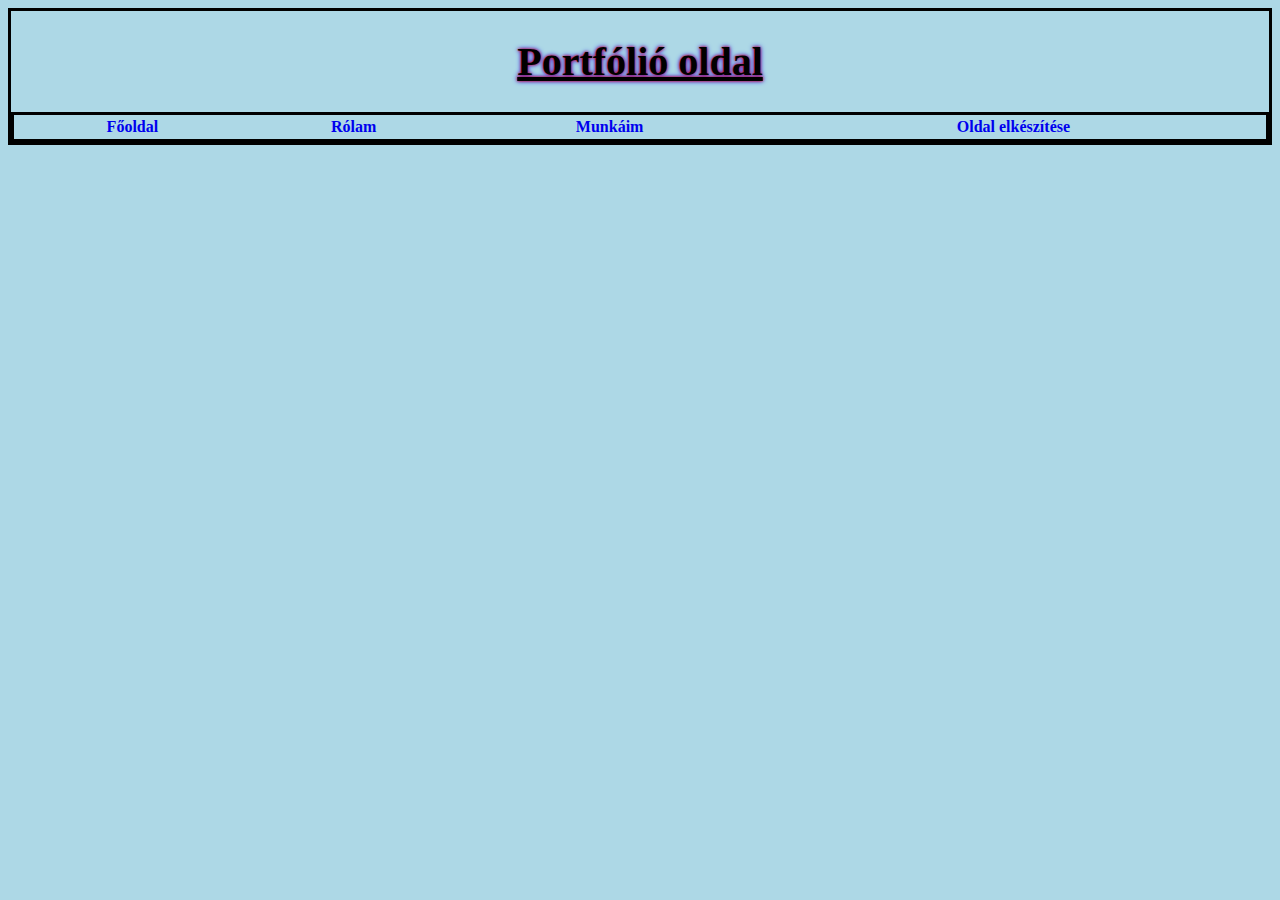
==== elkeszites.html @ 6831b508 "Add files via upload" ====
<!DOCTYPE html>
<html>
<head>
	<meta charset="utf-8">
	 <meta name="viewport" content="width=device-width, initial-csale=1.0">
	 <link rel="stylesheet" type="text/css" href="css/main.css">
	<title>Tayler Samuel Portfólió oldala</title>
</head>
<body>
	<header><h1>Portfólió oldal</h1></header>
	<table style="width: 100%">
		<tr>
			<th><a href="index.html">Főoldal</a></th>
			<th><a href="rolam.html">Rólam</a></th>
			<th><a href="munkaim.html">Munkáim</a></th>
            <th><a href="elkeszites.html">Oldal elkészítése</a></th>
		</tr>
	</table>
</body>
</html>
---- css/main.css ----
header{
text-align: center;
text-decoration-line: underline;
 text-shadow: 0 0 3px #FF0000, 0 0 5px #0000FF;
 font-size: 20px;
}
body{
	background-color: lightblue;
	border: 3px solid black;
}
table{
	width: 100%;
	border: 3px solid black; 

}
a{
	text-decoration: none;
}
.kozep{
   width: 30%;
   display: block;
  margin-left: auto;
  margin-right: auto;
}
img{
	width: 100%;
}
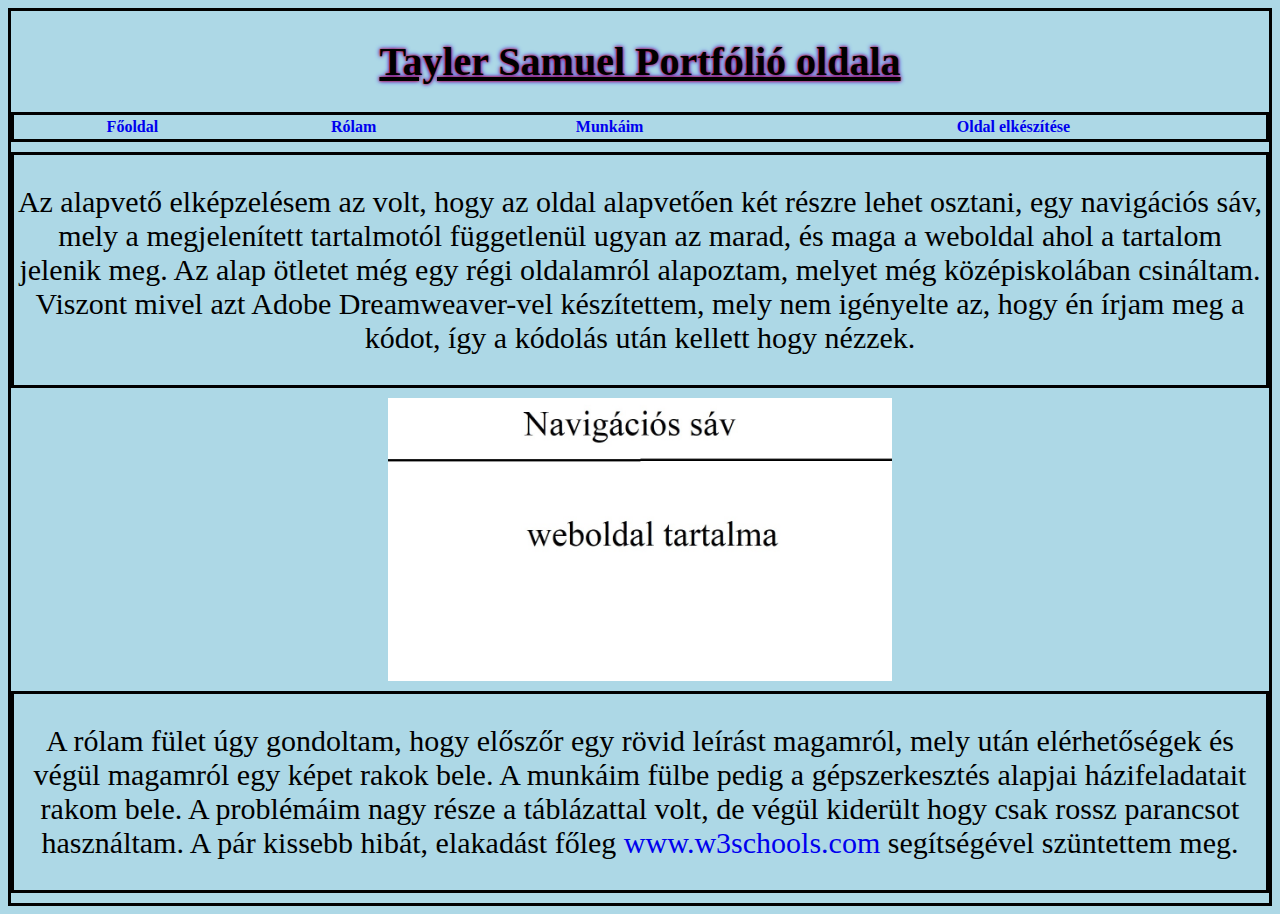
==== commit 929330f2: "Add files via upload" ====
--- a/elkeszites.html
+++ b/elkeszites.html
@@ -7,8 +7,9 @@
 	<title>Tayler Samuel Portfólió oldala</title>
 </head>
 <body>
-	<header><h1>Portfólió oldal</h1></header>
-	<table style="width: 100%">
+	<header><h1>Tayler Samuel Portfólió oldala</h1></header>
+	<nav>
+	<table>
 		<tr>
 			<th><a href="index.html">Főoldal</a></th>
 			<th><a href="rolam.html">Rólam</a></th>
@@ -16,5 +17,15 @@
             <th><a href="elkeszites.html">Oldal elkészítése</a></th>
 		</tr>
 	</table>
+	</nav>
+	<div>
+	<p>Az alapvető elképzelésem az volt, hogy az oldal alapvetően két részre lehet osztani, egy navigációs sáv, mely a megjelenített tartalmotól függetlenül ugyan az marad, és maga a weboldal ahol a tartalom jelenik meg. Az alap ötletet még egy régi oldalamról alapoztam, melyet még középiskolában csináltam. Viszont mivel azt Adobe Dreamweaver-vel készítettem, mely nem igényelte az, hogy én írjam meg a kódot, így a kódolás után kellett hogy nézzek.
+	</p>
+	</div>
+	<img src="src/alapkinezet.jpg" class="kozep">
+	<div><p>
+		A rólam fület úgy gondoltam, hogy előszőr egy rövid leírást magamról, mely után elérhetőségek és végül magamról egy képet rakok bele. A munkáim fülbe pedig a gépszerkesztés alapjai házifeladatait rakom bele. A problémáim nagy része a táblázattal volt, de végül kiderült hogy csak rossz parancsot használtam. A pár kissebb hibát, elakadást főleg 
+		<a href="https://www.w3schools.com/">www.w3schools.com</a> segítségével szüntettem meg.
+	</p></div>
 </body>
 </html>--- a/css/main.css
+++ b/css/main.css
@@ -7,6 +7,7 @@
 body{
 	background-color: lightblue;
 	border: 3px solid black;
+	padding-bottom: 10px;
 }
 table{
 	width: 100%;
@@ -17,11 +18,24 @@
 	text-decoration: none;
 }
 .kozep{
-   width: 30%;
+   width: 40%;
    display: block;
   margin-left: auto;
   margin-right: auto;
+  padding: 10px;
 }
 img{
 	width: 100%;
-}	+}	
+div{
+	border: 3px solid black;
+
+}
+nav{
+	padding-bottom: 10px;
+}
+p{
+	font-size: 30px;
+	text-align: center;
+	font-style: Serif;
+}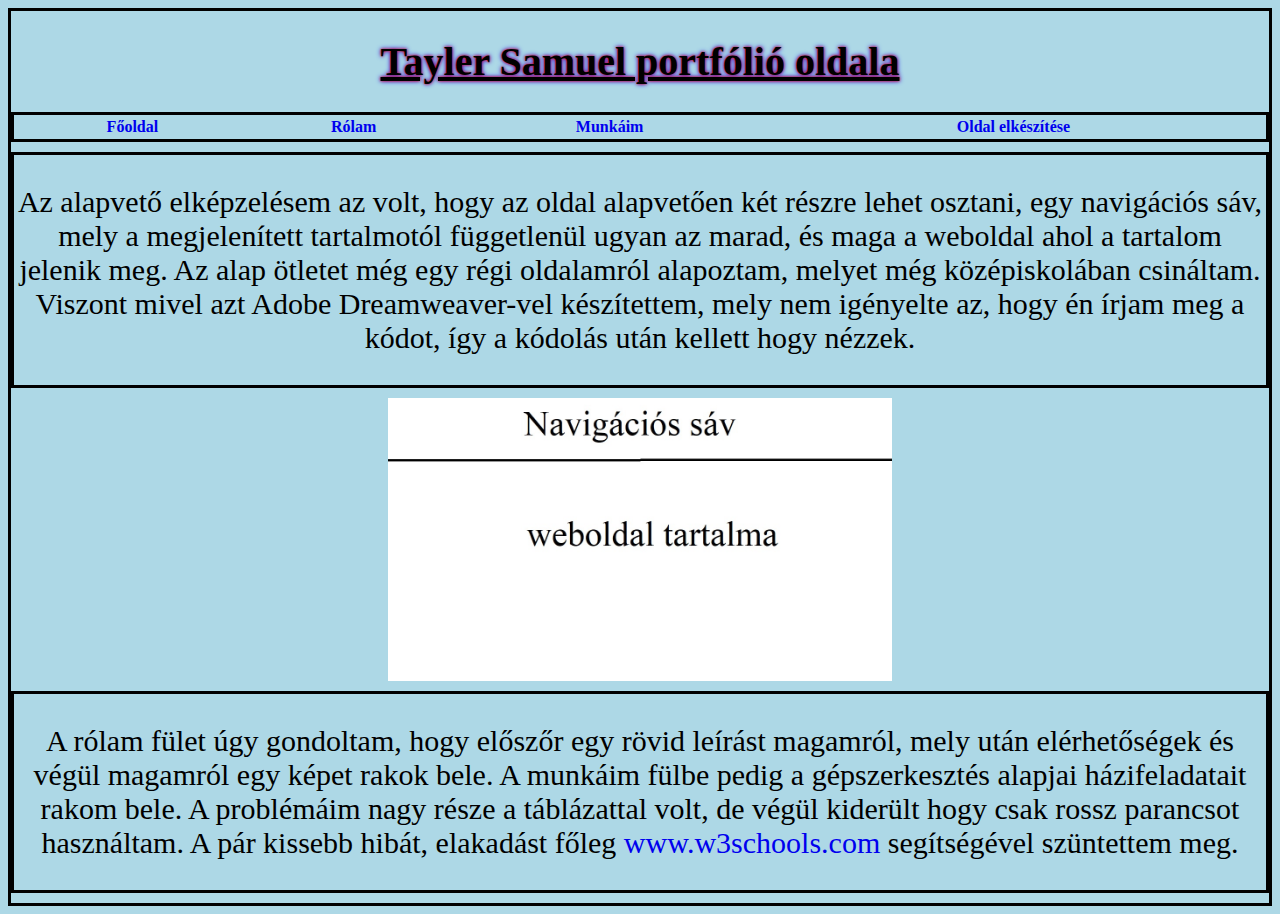
==== commit 51b63ef7: "Update elkeszites.html" ====
--- a/elkeszites.html
+++ b/elkeszites.html
@@ -7,7 +7,7 @@
 	<title>Tayler Samuel Portfólió oldala</title>
 </head>
 <body>
-	<header><h1>Tayler Samuel Portfólió oldala</h1></header>
+	<header><h1>Tayler Samuel portfólió oldala</h1></header>
 	<nav>
 	<table>
 		<tr>
@@ -28,4 +28,4 @@
 		<a href="https://www.w3schools.com/">www.w3schools.com</a> segítségével szüntettem meg.
 	</p></div>
 </body>
-</html>+</html>
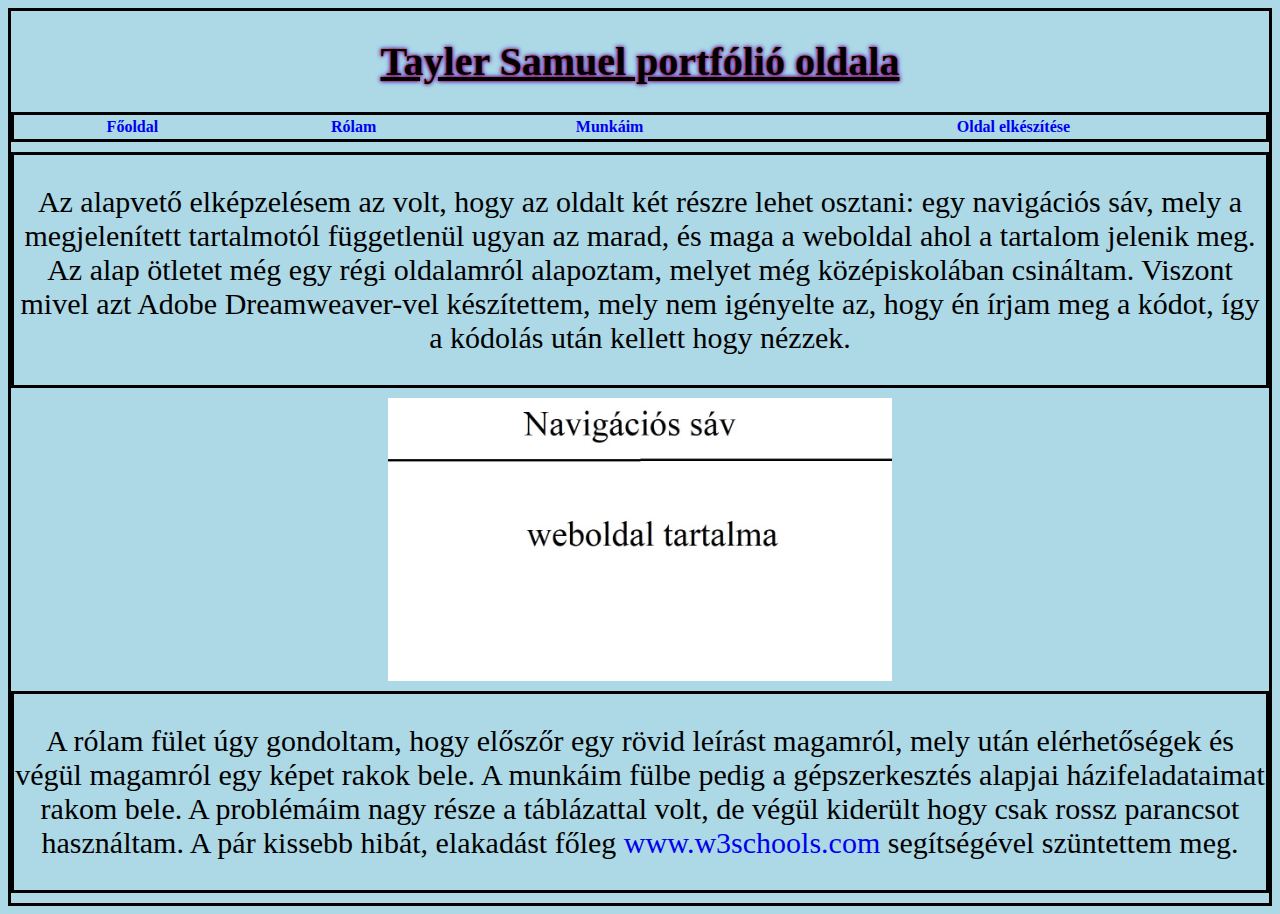
==== commit 42d8791d: "Update elkeszites.html" ====
--- a/elkeszites.html
+++ b/elkeszites.html
@@ -19,12 +19,12 @@
 	</table>
 	</nav>
 	<div>
-	<p>Az alapvető elképzelésem az volt, hogy az oldal alapvetően két részre lehet osztani, egy navigációs sáv, mely a megjelenített tartalmotól függetlenül ugyan az marad, és maga a weboldal ahol a tartalom jelenik meg. Az alap ötletet még egy régi oldalamról alapoztam, melyet még középiskolában csináltam. Viszont mivel azt Adobe Dreamweaver-vel készítettem, mely nem igényelte az, hogy én írjam meg a kódot, így a kódolás után kellett hogy nézzek.
+	<p>Az alapvető elképzelésem az volt, hogy az oldalt két részre lehet osztani: egy navigációs sáv, mely a megjelenített tartalmotól függetlenül ugyan az marad, és maga a weboldal ahol a tartalom jelenik meg. Az alap ötletet még egy régi oldalamról alapoztam, melyet még középiskolában csináltam. Viszont mivel azt Adobe Dreamweaver-vel készítettem, mely nem igényelte az, hogy én írjam meg a kódot, így a kódolás után kellett hogy nézzek.
 	</p>
 	</div>
 	<img src="src/alapkinezet.jpg" class="kozep">
 	<div><p>
-		A rólam fület úgy gondoltam, hogy előszőr egy rövid leírást magamról, mely után elérhetőségek és végül magamról egy képet rakok bele. A munkáim fülbe pedig a gépszerkesztés alapjai házifeladatait rakom bele. A problémáim nagy része a táblázattal volt, de végül kiderült hogy csak rossz parancsot használtam. A pár kissebb hibát, elakadást főleg 
+		A rólam fület úgy gondoltam, hogy előszőr egy rövid leírást magamról, mely után elérhetőségek és végül magamról egy képet rakok bele. A munkáim fülbe pedig a gépszerkesztés alapjai házifeladataimat rakom bele. A problémáim nagy része a táblázattal volt, de végül kiderült hogy csak rossz parancsot használtam. A pár kissebb hibát, elakadást főleg 
 		<a href="https://www.w3schools.com/">www.w3schools.com</a> segítségével szüntettem meg.
 	</p></div>
 </body>
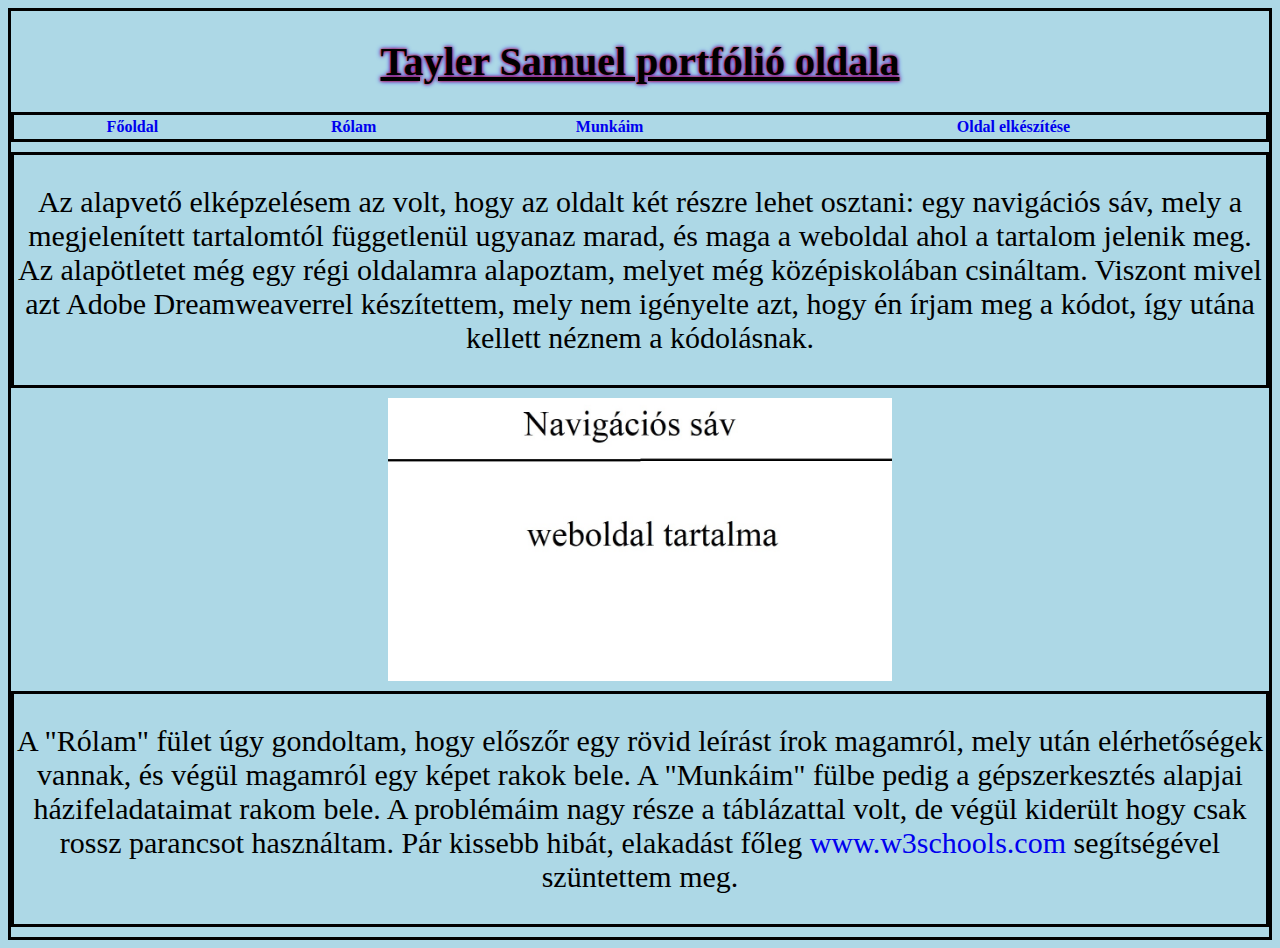
==== commit df97278c: "Update elkeszites.html" ====
--- a/elkeszites.html
+++ b/elkeszites.html
@@ -19,12 +19,12 @@
 	</table>
 	</nav>
 	<div>
-	<p>Az alapvető elképzelésem az volt, hogy az oldalt két részre lehet osztani: egy navigációs sáv, mely a megjelenített tartalmotól függetlenül ugyan az marad, és maga a weboldal ahol a tartalom jelenik meg. Az alap ötletet még egy régi oldalamról alapoztam, melyet még középiskolában csináltam. Viszont mivel azt Adobe Dreamweaver-vel készítettem, mely nem igényelte az, hogy én írjam meg a kódot, így a kódolás után kellett hogy nézzek.
+	<p>Az alapvető elképzelésem az volt, hogy az oldalt két részre lehet osztani: egy navigációs sáv, mely a megjelenített tartalomtól függetlenül ugyanaz marad, és maga a weboldal ahol a tartalom jelenik meg. Az alapötletet még egy régi oldalamra alapoztam, melyet még középiskolában csináltam. Viszont mivel azt Adobe Dreamweaverrel készítettem, mely nem igényelte azt, hogy én írjam meg a kódot, így utána kellett néznem a kódolásnak.
 	</p>
 	</div>
 	<img src="src/alapkinezet.jpg" class="kozep">
 	<div><p>
-		A rólam fület úgy gondoltam, hogy előszőr egy rövid leírást magamról, mely után elérhetőségek és végül magamról egy képet rakok bele. A munkáim fülbe pedig a gépszerkesztés alapjai házifeladataimat rakom bele. A problémáim nagy része a táblázattal volt, de végül kiderült hogy csak rossz parancsot használtam. A pár kissebb hibát, elakadást főleg 
+		A "Rólam" fület úgy gondoltam, hogy előszőr egy rövid leírást írok magamról, mely után elérhetőségek vannak, és végül magamról egy képet rakok bele. A "Munkáim" fülbe pedig a gépszerkesztés alapjai házifeladataimat rakom bele. A problémáim nagy része a táblázattal volt, de végül kiderült hogy csak rossz parancsot használtam. Pár kissebb hibát, elakadást főleg 
 		<a href="https://www.w3schools.com/">www.w3schools.com</a> segítségével szüntettem meg.
 	</p></div>
 </body>
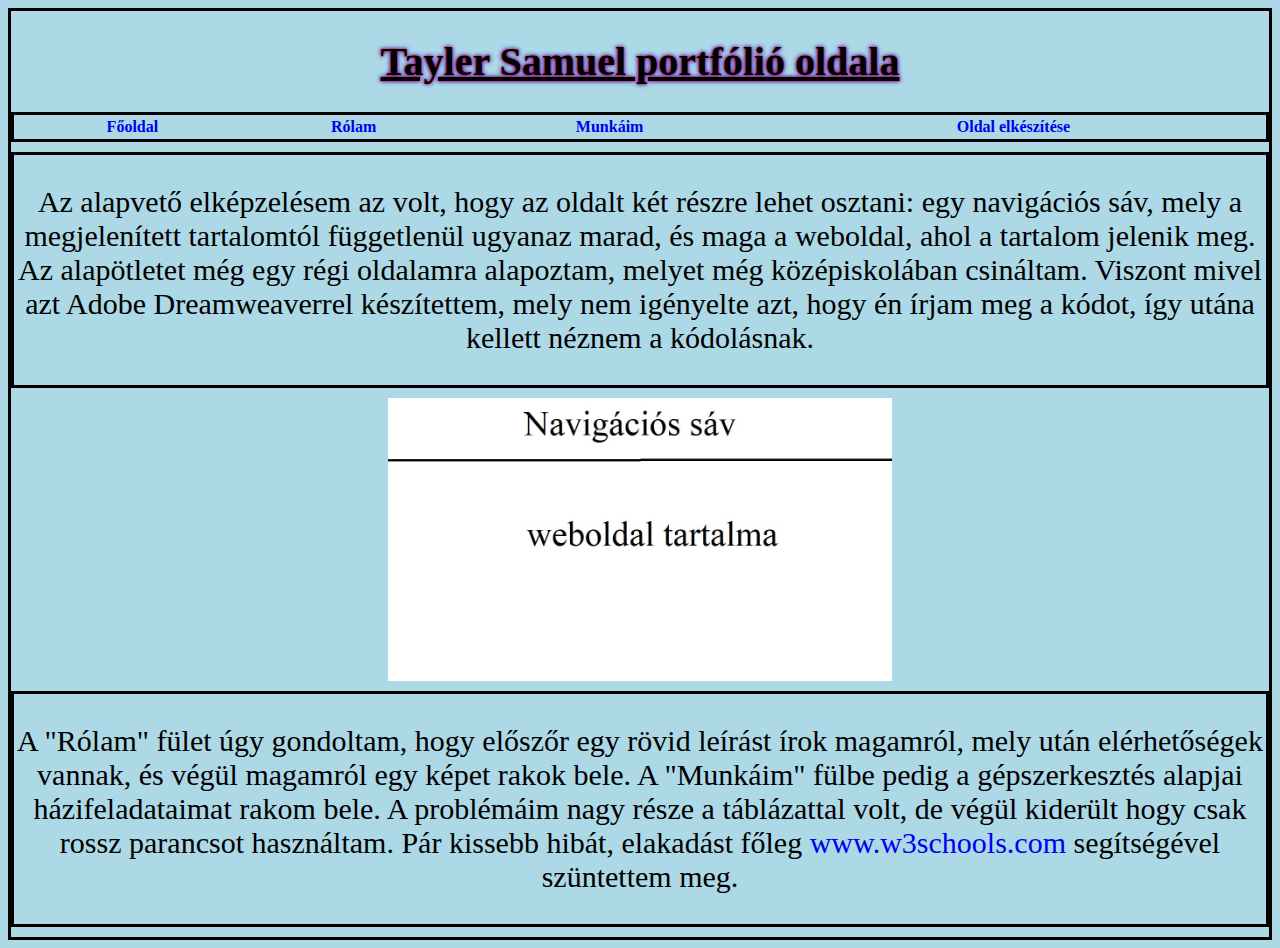
==== commit ea747066: "Update elkeszites.html" ====
--- a/elkeszites.html
+++ b/elkeszites.html
@@ -19,7 +19,7 @@
 	</table>
 	</nav>
 	<div>
-	<p>Az alapvető elképzelésem az volt, hogy az oldalt két részre lehet osztani: egy navigációs sáv, mely a megjelenített tartalomtól függetlenül ugyanaz marad, és maga a weboldal ahol a tartalom jelenik meg. Az alapötletet még egy régi oldalamra alapoztam, melyet még középiskolában csináltam. Viszont mivel azt Adobe Dreamweaverrel készítettem, mely nem igényelte azt, hogy én írjam meg a kódot, így utána kellett néznem a kódolásnak.
+	<p>Az alapvető elképzelésem az volt, hogy az oldalt két részre lehet osztani: egy navigációs sáv, mely a megjelenített tartalomtól függetlenül ugyanaz marad, és maga a weboldal, ahol a tartalom jelenik meg. Az alapötletet még egy régi oldalamra alapoztam, melyet még középiskolában csináltam. Viszont mivel azt Adobe Dreamweaverrel készítettem, mely nem igényelte azt, hogy én írjam meg a kódot, így utána kellett néznem a kódolásnak.
 	</p>
 	</div>
 	<img src="src/alapkinezet.jpg" class="kozep">
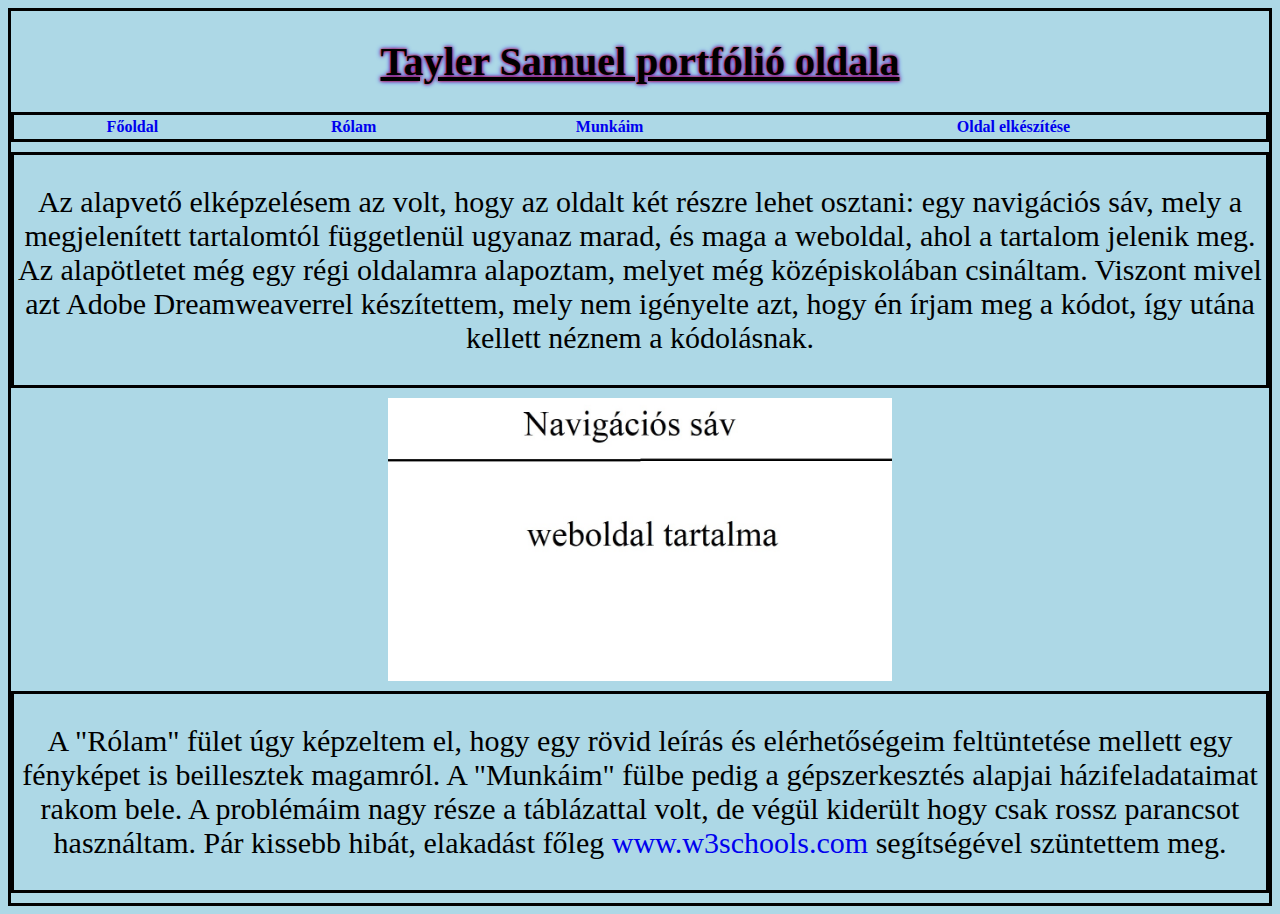
==== commit bce7de2f: "Update elkeszites.html" ====
--- a/elkeszites.html
+++ b/elkeszites.html
@@ -24,7 +24,7 @@
 	</div>
 	<img src="src/alapkinezet.jpg" class="kozep">
 	<div><p>
-		A "Rólam" fület úgy gondoltam, hogy előszőr egy rövid leírást írok magamról, mely után elérhetőségek vannak, és végül magamról egy képet rakok bele. A "Munkáim" fülbe pedig a gépszerkesztés alapjai házifeladataimat rakom bele. A problémáim nagy része a táblázattal volt, de végül kiderült hogy csak rossz parancsot használtam. Pár kissebb hibát, elakadást főleg 
+		A "Rólam" fület úgy képzeltem el, hogy egy rövid leírás és elérhetőségeim feltüntetése mellett egy fényképet is beillesztek magamról. A "Munkáim" fülbe pedig a gépszerkesztés alapjai házifeladataimat rakom bele. A problémáim nagy része a táblázattal volt, de végül kiderült hogy csak rossz parancsot használtam. Pár kissebb hibát, elakadást főleg 
 		<a href="https://www.w3schools.com/">www.w3schools.com</a> segítségével szüntettem meg.
 	</p></div>
 </body>
